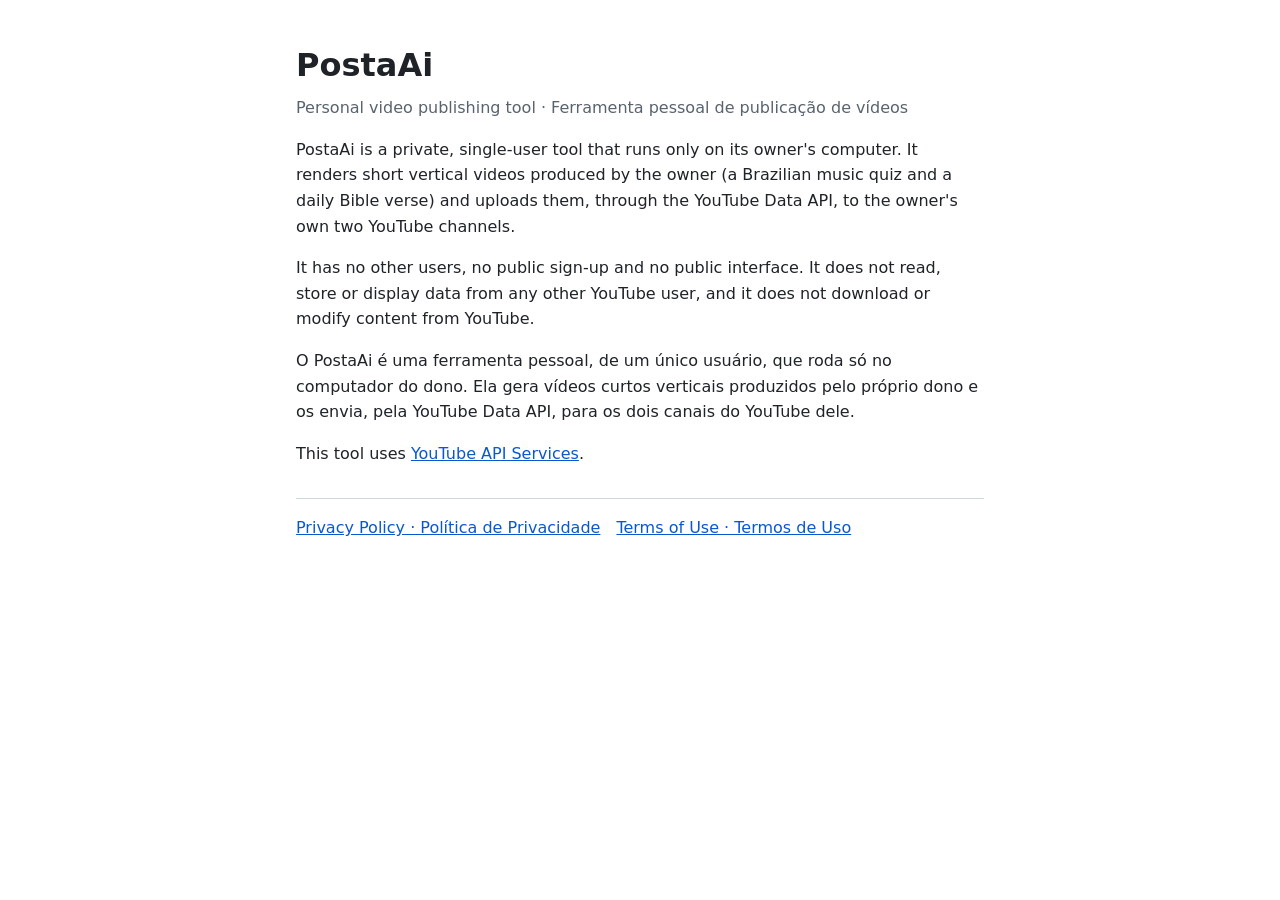
==== index.html @ 66da8abf "Página do PostaAi com política de privacidade e termos de uso Co-Authored-By: Claude Opus 5.5 <norep" ====
<!doctype html>
<html lang="en">
<head>
  <meta charset="utf-8">
  <meta name="viewport" content="width=device-width, initial-scale=1">
  <title>PostaAi</title>
  <link rel="stylesheet" href="estilo.css">
</head>
<body>
  <main>
    <h1>PostaAi</h1>
    <p class="sub">Personal video publishing tool · Ferramenta pessoal de publicação de vídeos</p>

    <p>PostaAi is a private, single-user tool that runs only on its owner's computer. It renders short vertical
      videos produced by the owner (a Brazilian music quiz and a daily Bible verse) and uploads them, through the
      YouTube Data API, to the owner's own two YouTube channels.</p>
    <p>It has no other users, no public sign-up and no public interface. It does not read, store or display data
      from any other YouTube user, and it does not download or modify content from YouTube.</p>

    <p lang="pt-BR">O PostaAi é uma ferramenta pessoal, de um único usuário, que roda só no computador do dono. Ela
      gera vídeos curtos verticais produzidos pelo próprio dono e os envia, pela YouTube Data API, para os dois canais
      do YouTube dele.</p>

    <p>This tool uses <a href="https://www.youtube.com/t/terms">YouTube API Services</a>.</p>

    <nav>
      <a href="privacidade.html">Privacy Policy · Política de Privacidade</a>
      <a href="termos.html">Terms of Use · Termos de Uso</a>
    </nav>
  </main>
</body>
</html>
---- estilo.css ----
:root {
  --fundo: #ffffff;
  --texto: #1f2328;
  --suave: #59636e;
  --link: #0b57d0;
  --linha: #d1d9e0;
}
@media (prefers-color-scheme: dark) {
  :root {
    --fundo: #0d1117;
    --texto: #e6edf3;
    --suave: #9198a1;
    --link: #79b8ff;
    --linha: #30363d;
  }
}
* { box-sizing: border-box; }
body {
  margin: 0;
  background: var(--fundo);
  color: var(--texto);
  font: 16px/1.6 system-ui, -apple-system, "Segoe UI", Roboto, sans-serif;
}
main { max-width: 720px; margin: 0 auto; padding: 40px 16px 64px; }
h1 { font-size: 2rem; margin: 0 0 4px; }
h2 { font-size: 1.15rem; margin: 32px 0 8px; }
.sub { color: var(--suave); margin-top: 0; }
a { color: var(--link); }
code { font-size: 0.9em; }
hr { border: 0; border-top: 1px solid var(--linha); margin: 40px 0 0; }
nav { display: flex; flex-wrap: wrap; gap: 16px; margin-top: 32px; padding-top: 16px; border-top: 1px solid var(--linha); }
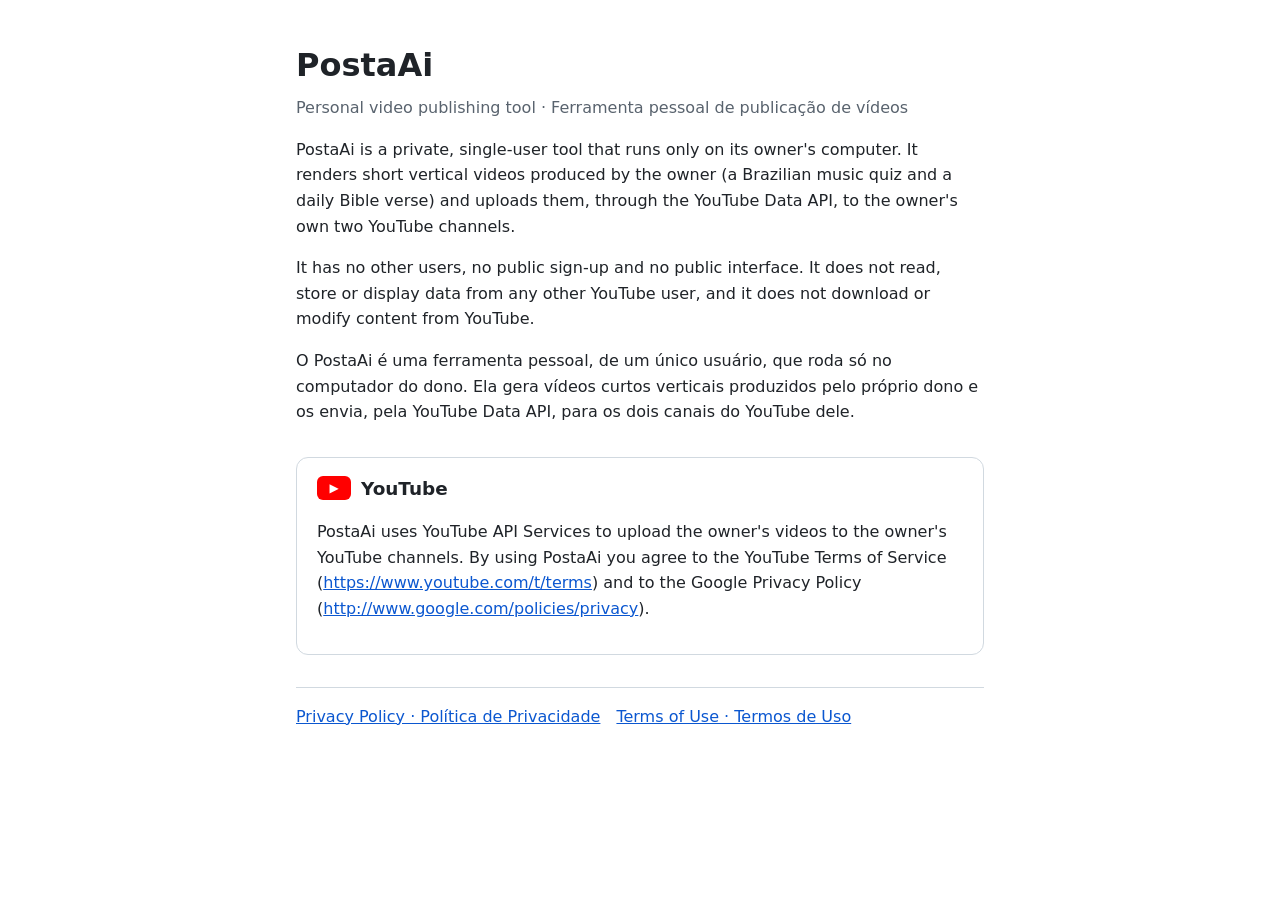
==== commit cdf633e3: "Links do Google visíveis e seção do YouTube na página inicial Co-Authored-By: Claude Opus 5.5 <norep" ====
--- a/index.html
+++ b/index.html
@@ -21,7 +21,13 @@
       gera vídeos curtos verticais produzidos pelo próprio dono e os envia, pela YouTube Data API, para os dois canais
       do YouTube dele.</p>
 
-    <p>This tool uses <a href="https://www.youtube.com/t/terms">YouTube API Services</a>.</p>
+    <section class="youtube">
+      <h2><span class="marca-youtube" aria-hidden="true">▶</span> YouTube</h2>
+      <p>PostaAi uses YouTube API Services to upload the owner's videos to the owner's YouTube channels. By using
+        PostaAi you agree to the YouTube Terms of Service
+        (<a href="https://www.youtube.com/t/terms">https://www.youtube.com/t/terms</a>) and to the Google Privacy Policy
+        (<a href="http://www.google.com/policies/privacy">http://www.google.com/policies/privacy</a>).</p>
+    </section>
 
     <nav>
       <a href="privacidade.html">Privacy Policy · Política de Privacidade</a>
--- a/estilo.css
+++ b/estilo.css
@@ -29,3 +29,10 @@
 code { font-size: 0.9em; }
 hr { border: 0; border-top: 1px solid var(--linha); margin: 40px 0 0; }
 nav { display: flex; flex-wrap: wrap; gap: 16px; margin-top: 32px; padding-top: 16px; border-top: 1px solid var(--linha); }
+a { overflow-wrap: anywhere; }
+.youtube { margin-top: 32px; padding: 16px 20px; border: 1px solid var(--linha); border-radius: 12px; }
+.youtube h2 { margin-top: 0; display: flex; align-items: center; gap: 10px; }
+.marca-youtube {
+  display: inline-flex; align-items: center; justify-content: center;
+  width: 34px; height: 24px; border-radius: 6px; background: #ff0000; color: #fff; font-size: 12px;
+}
